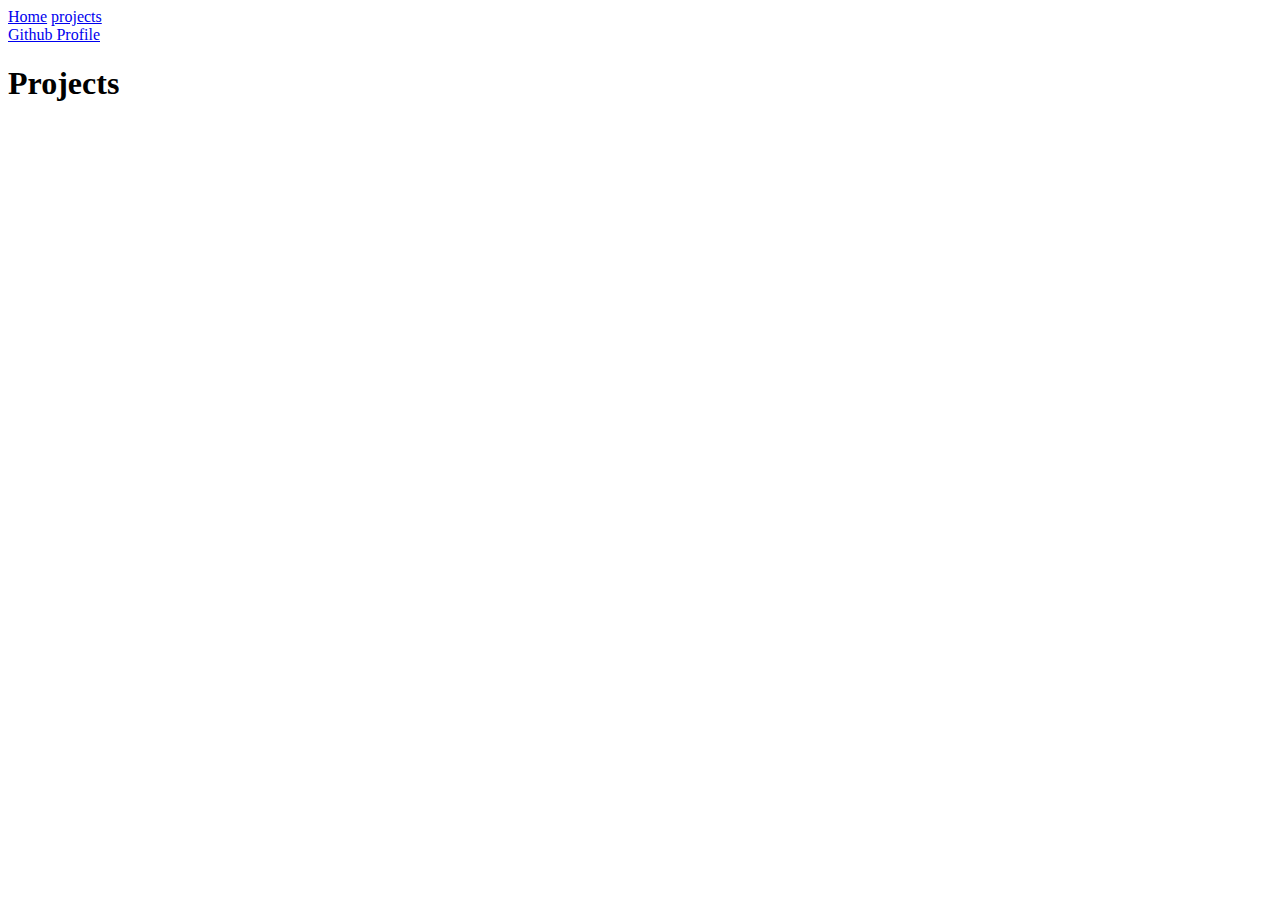
==== projects.html @ 49898ac0 "add link to linkedin profile" ====
<!DOCTYPE html>
<html lang="en">
<head>
    <meta charset="UTF-8">
    <meta http-equiv="X-UA-Compatible" content="IE=edge">
    <meta name="viewport" content="width=device-width, initial-scale=1.0">
    <title>Document</title>
    <link rel="stylesheet" href="CSS/styles.css" type="text/CSS"/>

</head>
<body>
<header>
<nav id="Left-side">
    <a href="./index.html">Home</a>
    <a href="./projects.html">projects</a>
</nav>
<nav id="right-side">
    <a href="https://github.com/jessaaaaaa">Github Profile</a>
</nav>
</header>
<h1>Projects</h1>
</body>
</html>
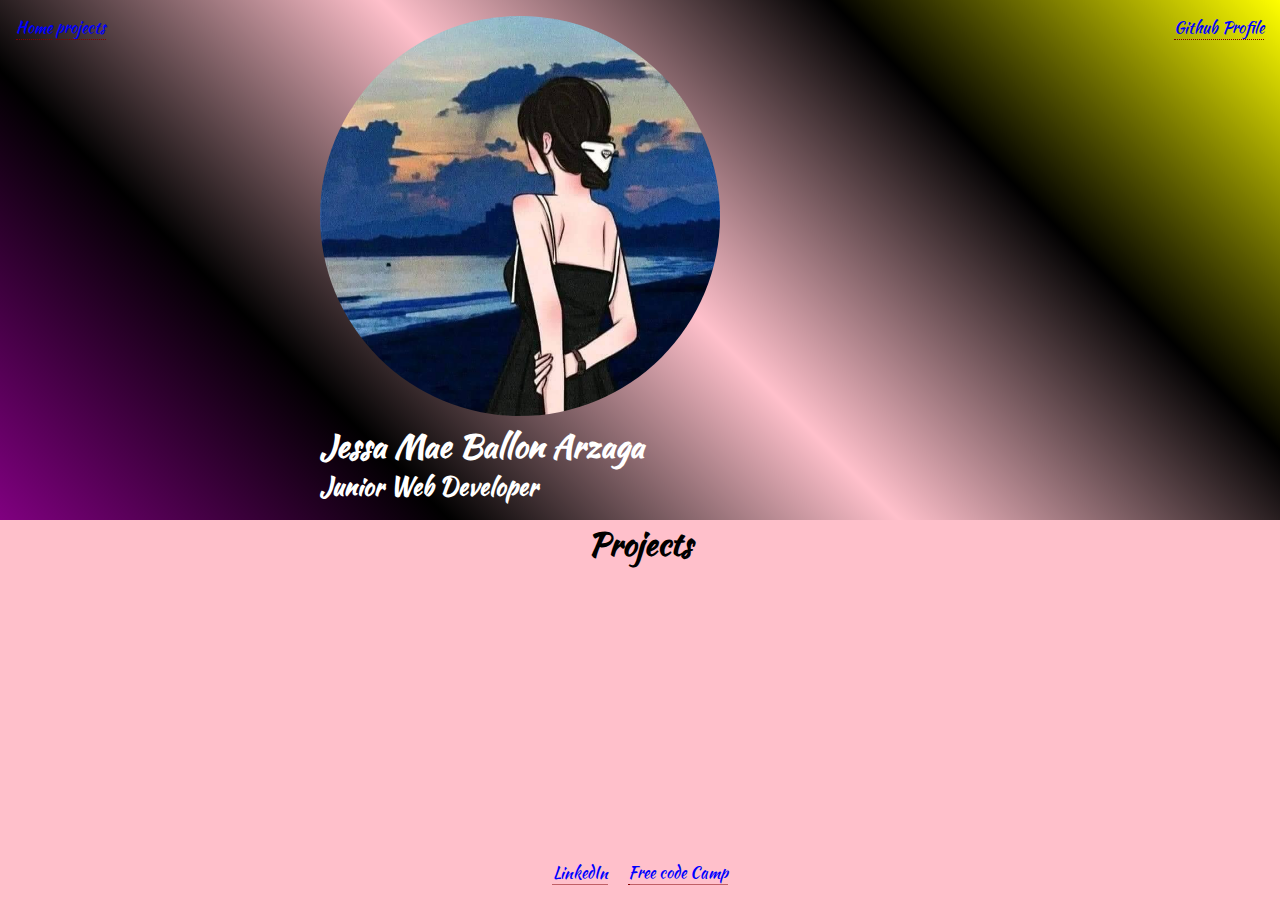
==== commit ff71367d: "Add color" ====
--- a/projects.html
+++ b/projects.html
@@ -5,8 +5,7 @@
     <meta http-equiv="X-UA-Compatible" content="IE=edge">
     <meta name="viewport" content="width=device-width, initial-scale=1.0">
     <title>Document</title>
-    <link rel="stylesheet" href="CSS/styles.css" type="text/CSS"/>
-
+    <link rel="stylesheet" href="css/styles.css" type="text/css"/>
 </head>
 <body>
 <header>
@@ -18,6 +17,22 @@
     <a href="https://github.com/jessaaaaaa">Github Profile</a>
 </nav>
 </header>
-<h1>Projects</h1>
+<section id="hero-banner">
+    <div>
+        <img
+        id="my_avatar"
+        src="./images/me.jpg"
+        alt="This is my amazing avatar"
+        />
+        <div>
+        <h1> Jessa Mae Ballon Arzaga </h1> 
+        <h2> Junior Web Developer </h2>
+    </div>
+</section>
+<h3>Projects</h3>
+<footer>
+    <a href="www.linkedin.com/in/jessaaaaaa">LinkedIn</a>
+    <a href="https://freecodecamp.org/@jessa_desu">Free code Camp</a>
+ </footer>
 </body>
 </html>--- a/css/styles.css
+++ b/css/styles.css
@@ -0,0 +1,95 @@
+@import url('https://fonts.googleapis.com/css2?family=Kaushan+Script&family=Merriweather:ital,wght@0,300;1,300&display=swap');
+
+/* CSS reset */
+* { 
+   padding: 0;
+   margin: 0;
+   Box-sizing: border-box;
+
+}
+html, 
+body { 
+    width: 100%;
+    height: 100vh;
+    position: relative;}
+
+body {
+    background-color : pink;
+    Font-family: 'Kaushan Script', script;
+    color: black
+}
+#my_avatar{
+    width: 400px;
+    border-radius: 60%;
+}
+#content{
+    text-align: center;
+    height: 100%;
+}
+#my-name{ 
+   font-size: 'Kaushan script', script;
+   color: deeppink;
+}
+#Left-side{ 
+    position:absolute;
+    top: 16px;
+    left: 16px;
+}
+#left-side > a{
+    margin-right: 16px;
+}
+#right-side{
+    position:absolute;
+    top: 16px;
+    right: 16px;
+}
+
+a{
+   color: blue;
+   text-decoration: none; 
+   border-bottom: 1px dotted maroon; 
+}
+footer{
+   position: absolute;
+   bottom: 16px;
+   left: 50%;
+   transform: translateX(-50%);
+}
+footer a:first-child{
+    margin-right: 16px;
+}
+#content div {
+    width: 30%;
+    position: absolute;
+    top: 50%;
+    left: 50%;
+    transform: translate(-50%, -50%);
+}
+
+/* Projects */
+#hero-banner{
+     background: linear-gradient(45deg, purple, black, pink, black, yellow);
+     padding-top: 16px;
+     padding-bottom: 16px;
+
+}
+#hero-banner > div {
+    width: 50%;
+    margin-top: 0;
+    margin-left: auto;
+    margin-bottom: 0;
+    margin-right: auto;
+}
+
+#hero-banner > div > div {
+    display: inline-block;
+}
+
+#hero-banner h1, 
+#hero-banner h2 {
+    color: white;
+}
+h3{
+    text-align: center;
+    font-size: 32px;
+}